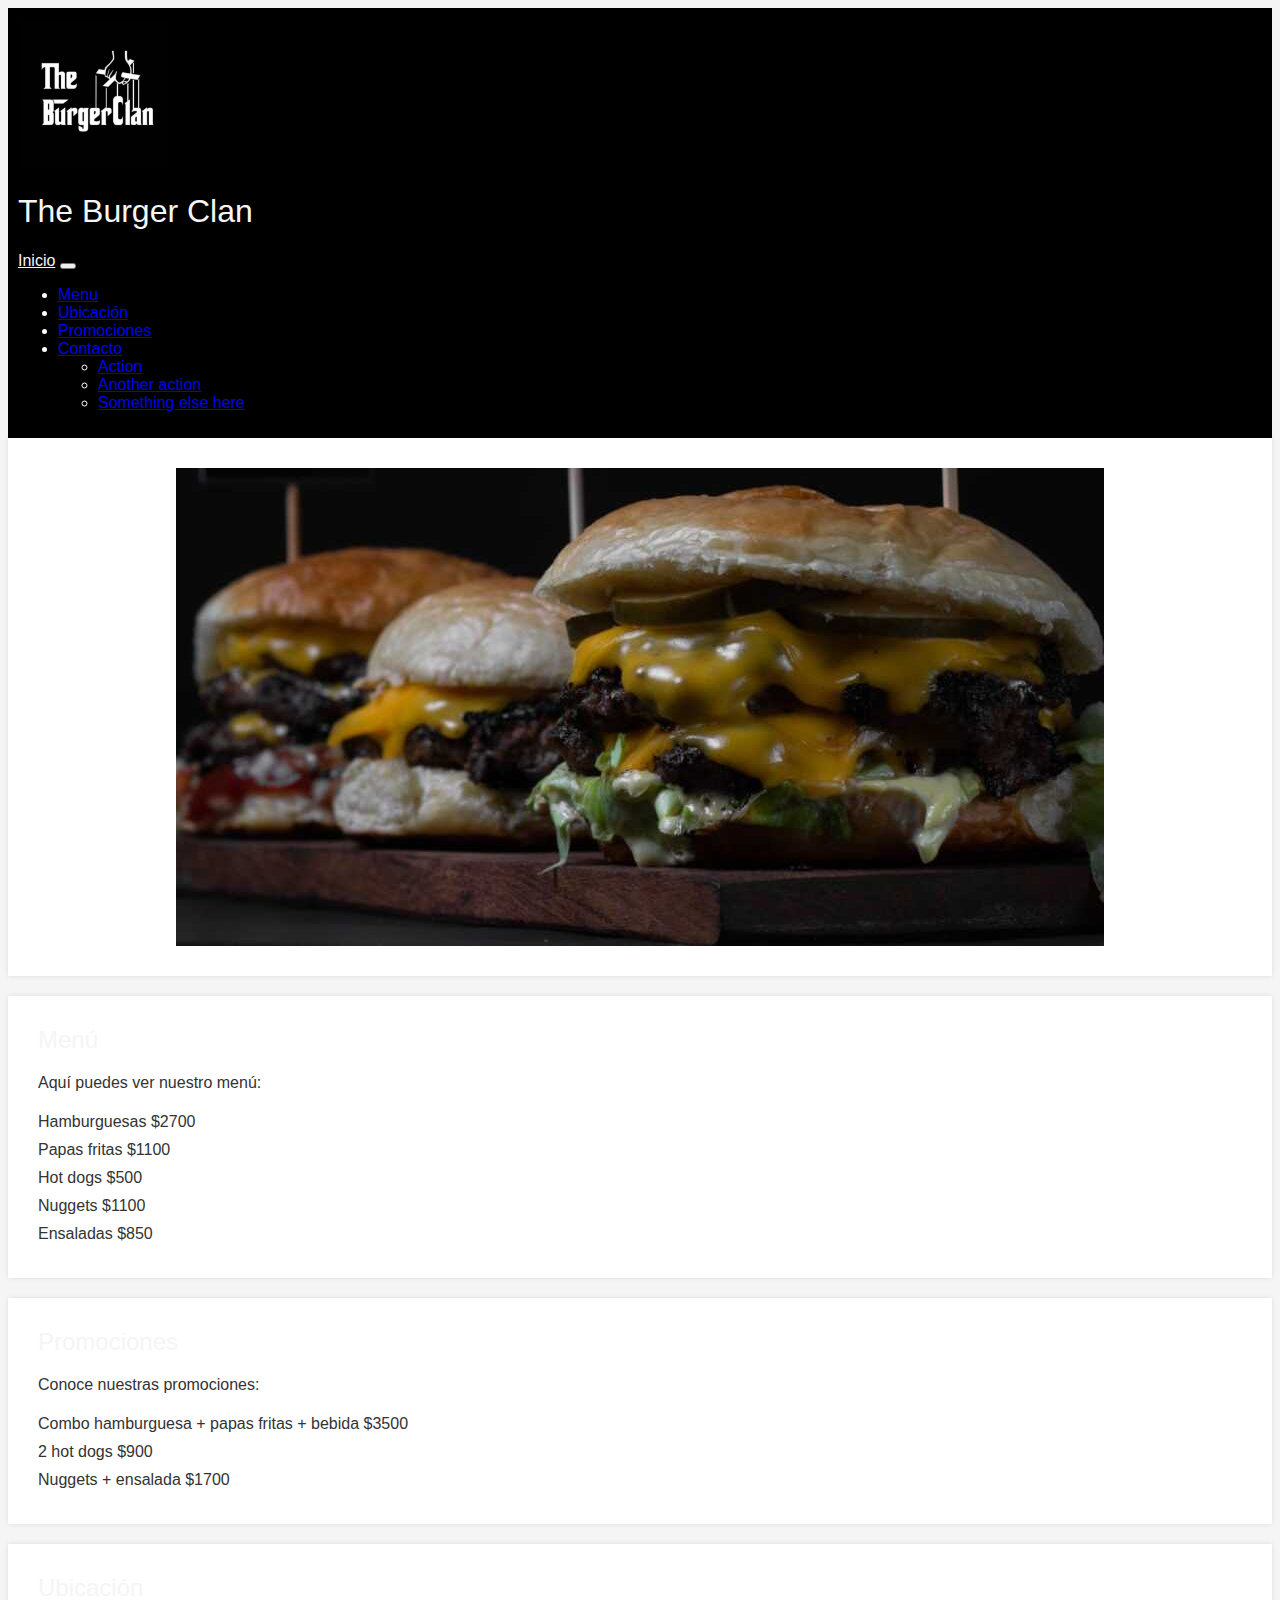
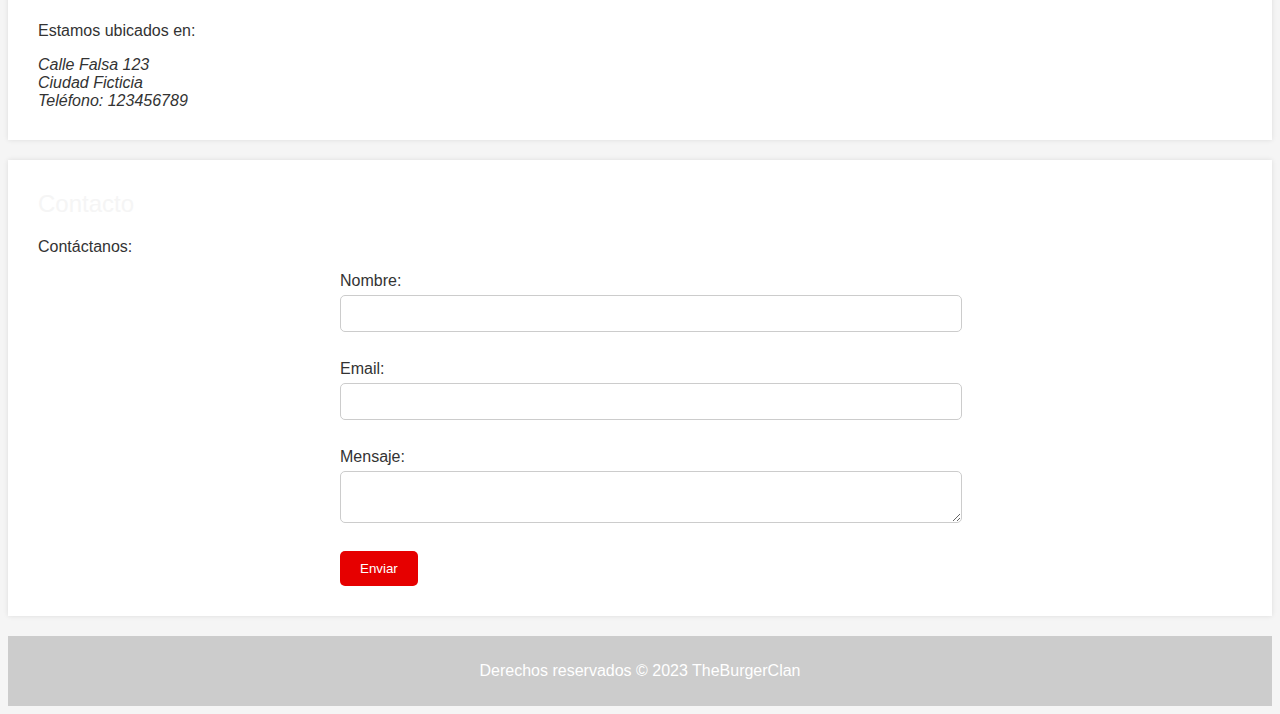
==== index.html @ cd456f53 "segundo commit" ====
<!DOCTYPE html>
<html>

<head>
    <meta charset="UTF-8">
    <title>TheBurgerClan</title>
    <link rel="stylesheet" href="./css/style.css">
    <link href="https://cdn.jsdelivr.net/npm/bootstrap@5.3.0-alpha3/dist/css/bootstrap.min.css" rel="stylesheet"
        integrity="sha384-KK94CHFLLe+nY2dmCWGMq91rCGa5gtU4mk92HdvYe+M/SXH301p5ILy+dN9+nJOZ" crossorigin="anonymous">
</head>

<body>
    <header class="index-header">
        <div class="logotbc">
            <a href="./index.html"><img src="./assets/logotbc.jpg" alt="logotbc"></a>
        </div>
        <h1>The Burger Clan</h1>
        <nav class="navbar navbar-expand-lg bg-body-tertiary">
            <div class="container-fluid">
                <a class="navbar-brand" href="#">Inicio</a>
                <button class="navbar-toggler" type="button" data-bs-toggle="collapse"
                    data-bs-target="#navbarNavDropdown" aria-controls="navbarNavDropdown" aria-expanded="false"
                    aria-label="Toggle navigation">
                    <span class="navbar-toggler-icon"></span>
                </button>
                <div class="collapse navbar-collapse" id="navbarNavDropdown">
                    <ul class="navbar-nav">
                        <li class="nav-item">
                            <a class="nav-link active" aria-current="page" href="#">Menu</a>
                        </li>
                        <li class="nav-item">
                            <a class="nav-link" href="#">Ubicación</a>
                        </li>
                        <li class="nav-item">
                            <a class="nav-link" href="#">Promociones</a>
                        </li>
                        <li class="nav-item dropdown">
                            <a class="nav-link dropdown-toggle" href="#" role="button" data-bs-toggle="dropdown"
                                aria-expanded="false">
                                Contacto
                            </a>
                            <ul class="dropdown-menu">
                                <li><a class="dropdown-item" href="#">Action</a></li>
                                <li><a class="dropdown-item" href="#">Another action</a></li>
                                <li><a class="dropdown-item" href="#">Something else here</a></li>
                            </ul>
                        </li>
                    </ul>
                </div>
            </div>
        </nav>
    </header>

    <main>
        <section id="banner">
            <img src="./assets/Banner-TBC.jpg" alt="Banner de TheBurgerClan">
        </section>

        <section id="menu">
            <h2>Menú</h2>
            <p>Aquí puedes ver nuestro menú:</p>
            <ul>
                <li>Hamburguesas $2700 </li>
                <li>Papas fritas $1100</li>
                <li>Hot dogs $500</li>
                <li>Nuggets $1100</li>
                <li>Ensaladas $850</li>
            </ul>
        </section>

        <section id="promociones">
            <h2>Promociones</h2>
            <p>Conoce nuestras promociones:</p>
            <ul>
                <li>Combo hamburguesa + papas fritas + bebida $3500</li>
                <li>2 hot dogs $900</li>
                <li>Nuggets + ensalada $1700</li>
            </ul>
        </section>

        <section id="ubicacion">
            <h2>Ubicación</h2>
            <p>Estamos ubicados en:</p>
            <address>
                Calle Falsa 123<br>
                Ciudad Ficticia<br>
                Teléfono: 123456789
            </address>
        </section>

        <section id="contacto">
            <h2>Contacto</h2>
            <p>Contáctanos:</p>
            <form>
                <label for="nombre">Nombre:</label>
                <input type="text" id="nombre" name="nombre"><br>

                <label for="email">Email:</label>
                <input type="email" id="email" name="email"><br>

                <label for="mensaje">Mensaje:</label>
                <textarea id="mensaje" name="mensaje"></textarea><br>

                <input type="submit" value="Enviar">
            </form>
        </section>
    </main>

    <footer>
        <p>Derechos reservados &copy; 2023 TheBurgerClan</p>
    </footer>
    <script src="https://cdn.jsdelivr.net/npm/bootstrap@5.3.0-alpha3/dist/js/bootstrap.bundle.min.js"
        integrity="sha384-ENjdO4Dr2bkBIFxQpeoTz1HIcje39Wm4jDKdf19U8gI4ddQ3GYNS7NTKfAdVQSZe"
        crossorigin="anonymous">
    </script>
        <script src="./javascript/pre-entrega1.js"></script>
</body>

</html>
---- css/style.css ----
@charset "UTF-8";
/* Estilos generales */
body {
  font-family: Arial, sans-serif;
  background-color: #f5f5f5;
  color: #333333; }

h1,
h2,
h3 {
  font-weight: normal;
  color: whitesmoke; }

/* Encabezado */
header {
  background-color: black;
  padding: 10px;
  color: #ffffff; }

.logotbc img {
  width: 150px;
  height: 150px; }

.navbar .container-fluid {
  background-color: #000000; }
  .navbar .container-fluid .navbar-brand {
    color: whitesmoke; }
  .navbar .container-fluid .collapse .navbar-nav .navitem .navlink {
    color: whitesmoke; }

/* Banner */
#banner img {
  display: block;
  margin: 0 auto;
  max-width: 100%;
  height: auto; }

/* Secciones */
section {
  padding: 30px;
  margin-bottom: 20px;
  background-color: #ffffff;
  box-shadow: 0 0 5px rgba(0, 0, 0, 0.1); }

section h2 {
  margin-top: 0; }

section ul {
  list-style: none;
  margin: 0;
  padding: 0; }

section ul li {
  padding: 5px 0; }

/* Formulario de contacto */
form {
  max-width: 600px;
  margin: 0 auto; }

label {
  display: block;
  margin-bottom: 5px; }

input[type="text"],
input[type="email"],
textarea {
  display: block;
  width: 100%;
  padding: 10px;
  margin-bottom: 10px;
  border-radius: 5px;
  border: 1px solid #cccccc; }

input[type="submit"] {
  background-color: #e60000;
  color: #ffffff;
  border: none;
  padding: 10px 20px;
  border-radius: 5px;
  cursor: pointer; }

input[type="submit"]:hover {
  background-color: #cc0000; }

/* Pie de página */
footer {
  background-color: #cccccc;
  padding: 10px;
  text-align: center;
  color: #ffffff; }
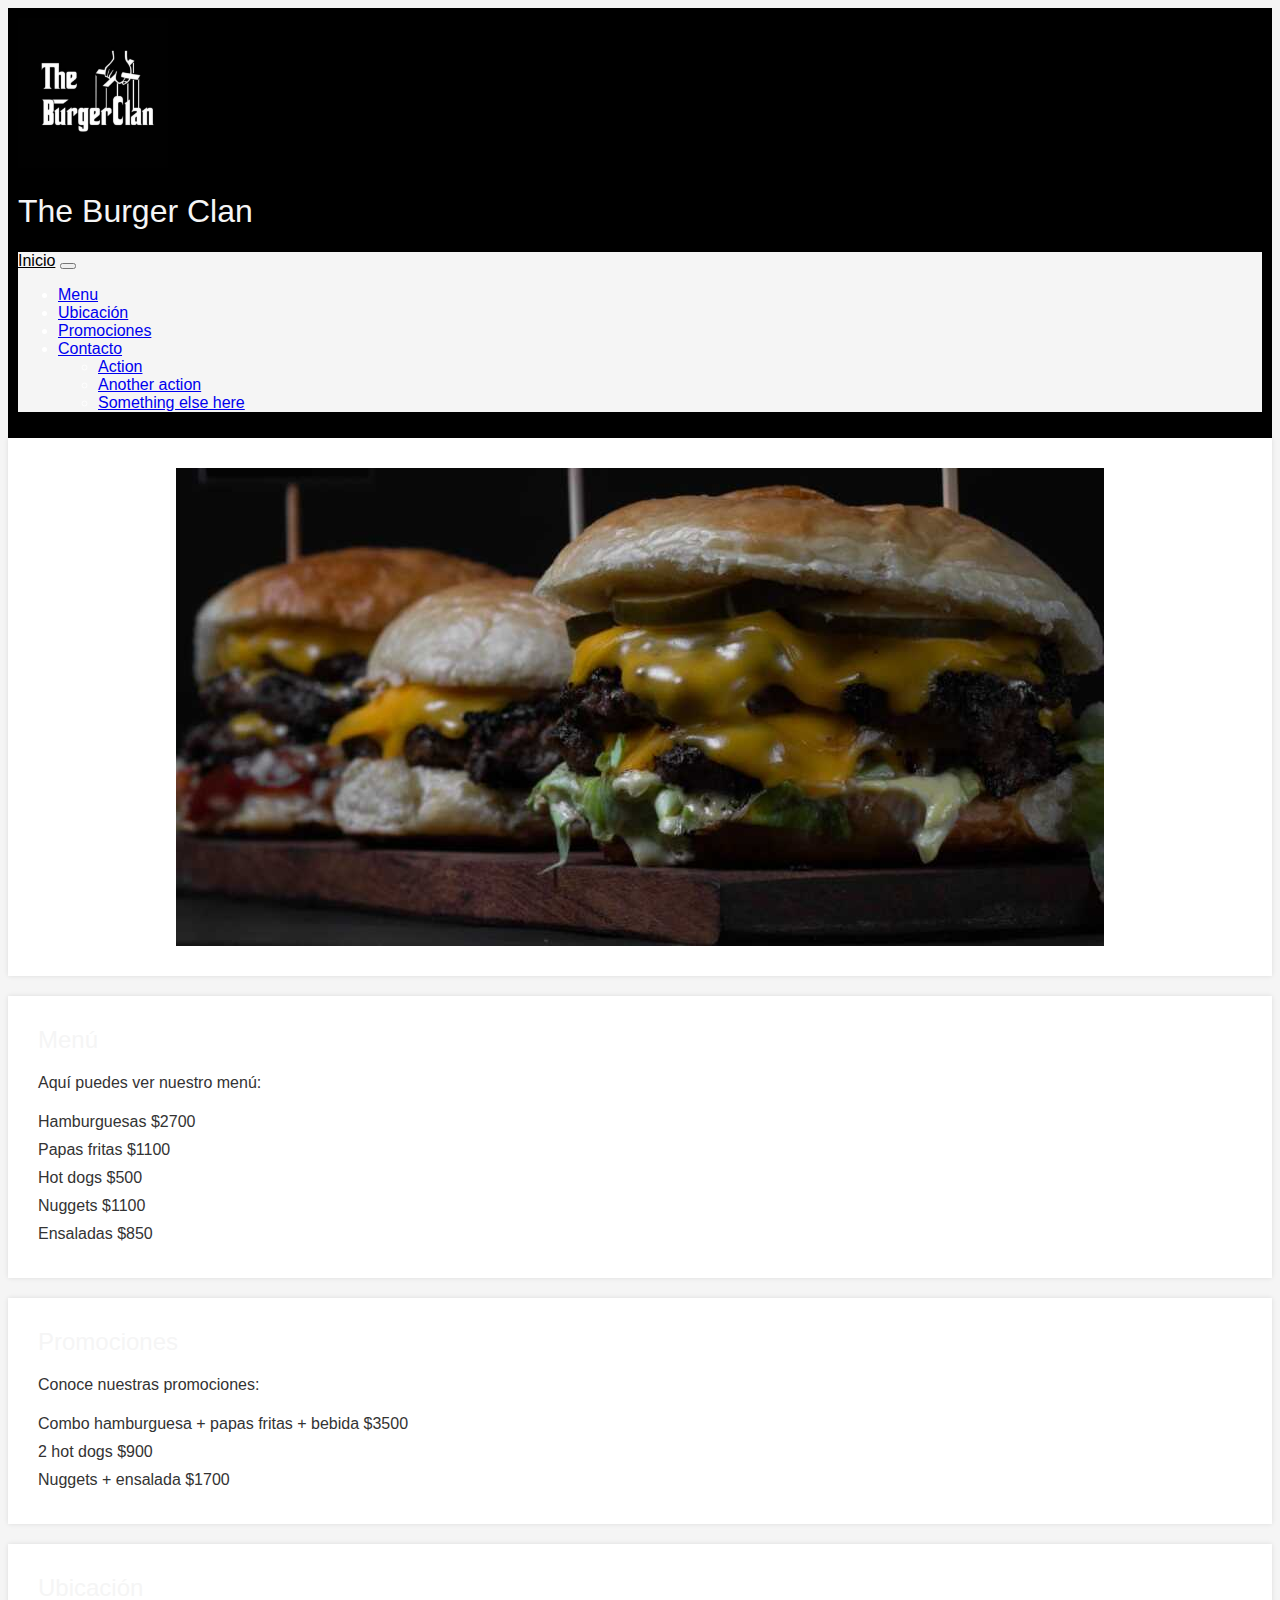
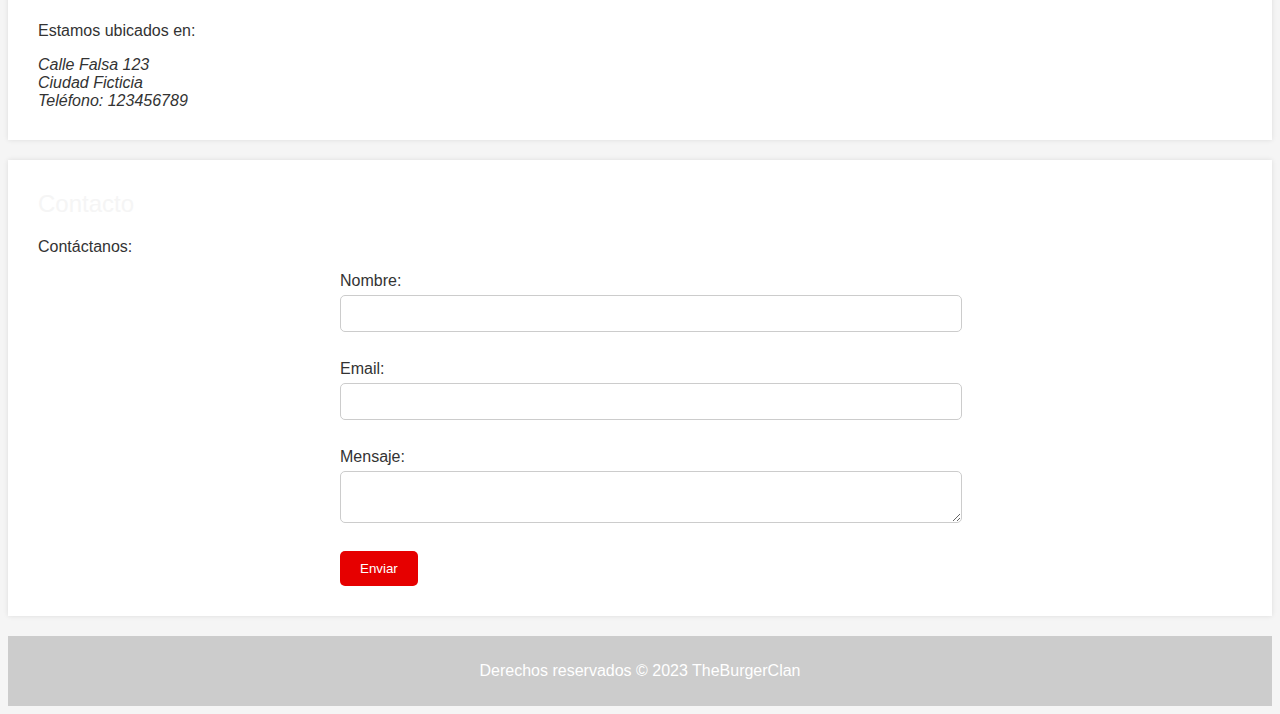
==== commit e2d9585e: "preentrega2" ====
--- a/index.html
+++ b/index.html
@@ -113,7 +113,8 @@
         integrity="sha384-ENjdO4Dr2bkBIFxQpeoTz1HIcje39Wm4jDKdf19U8gI4ddQ3GYNS7NTKfAdVQSZe"
         crossorigin="anonymous">
     </script>
-        <script src="./javascript/pre-entrega1.js"></script>
+    <script src="./javascript/productos.js"></script>
+    <script src="./javascript/pre-entrega1.js"></script>
 </body>
 
 </html>--- a/css/style.css
+++ b/css/style.css
@@ -21,10 +21,12 @@
   width: 150px;
   height: 150px; }
 
+ .navbar{
+    background-color: whitesmoke;}
 .navbar .container-fluid {
-  background-color: #000000; }
+  background-color: whitesmoke; }
   .navbar .container-fluid .navbar-brand {
-    color: whitesmoke; }
+    color: rgb(0, 0, 0); }
   .navbar .container-fluid .collapse .navbar-nav .navitem .navlink {
     color: whitesmoke; }
 
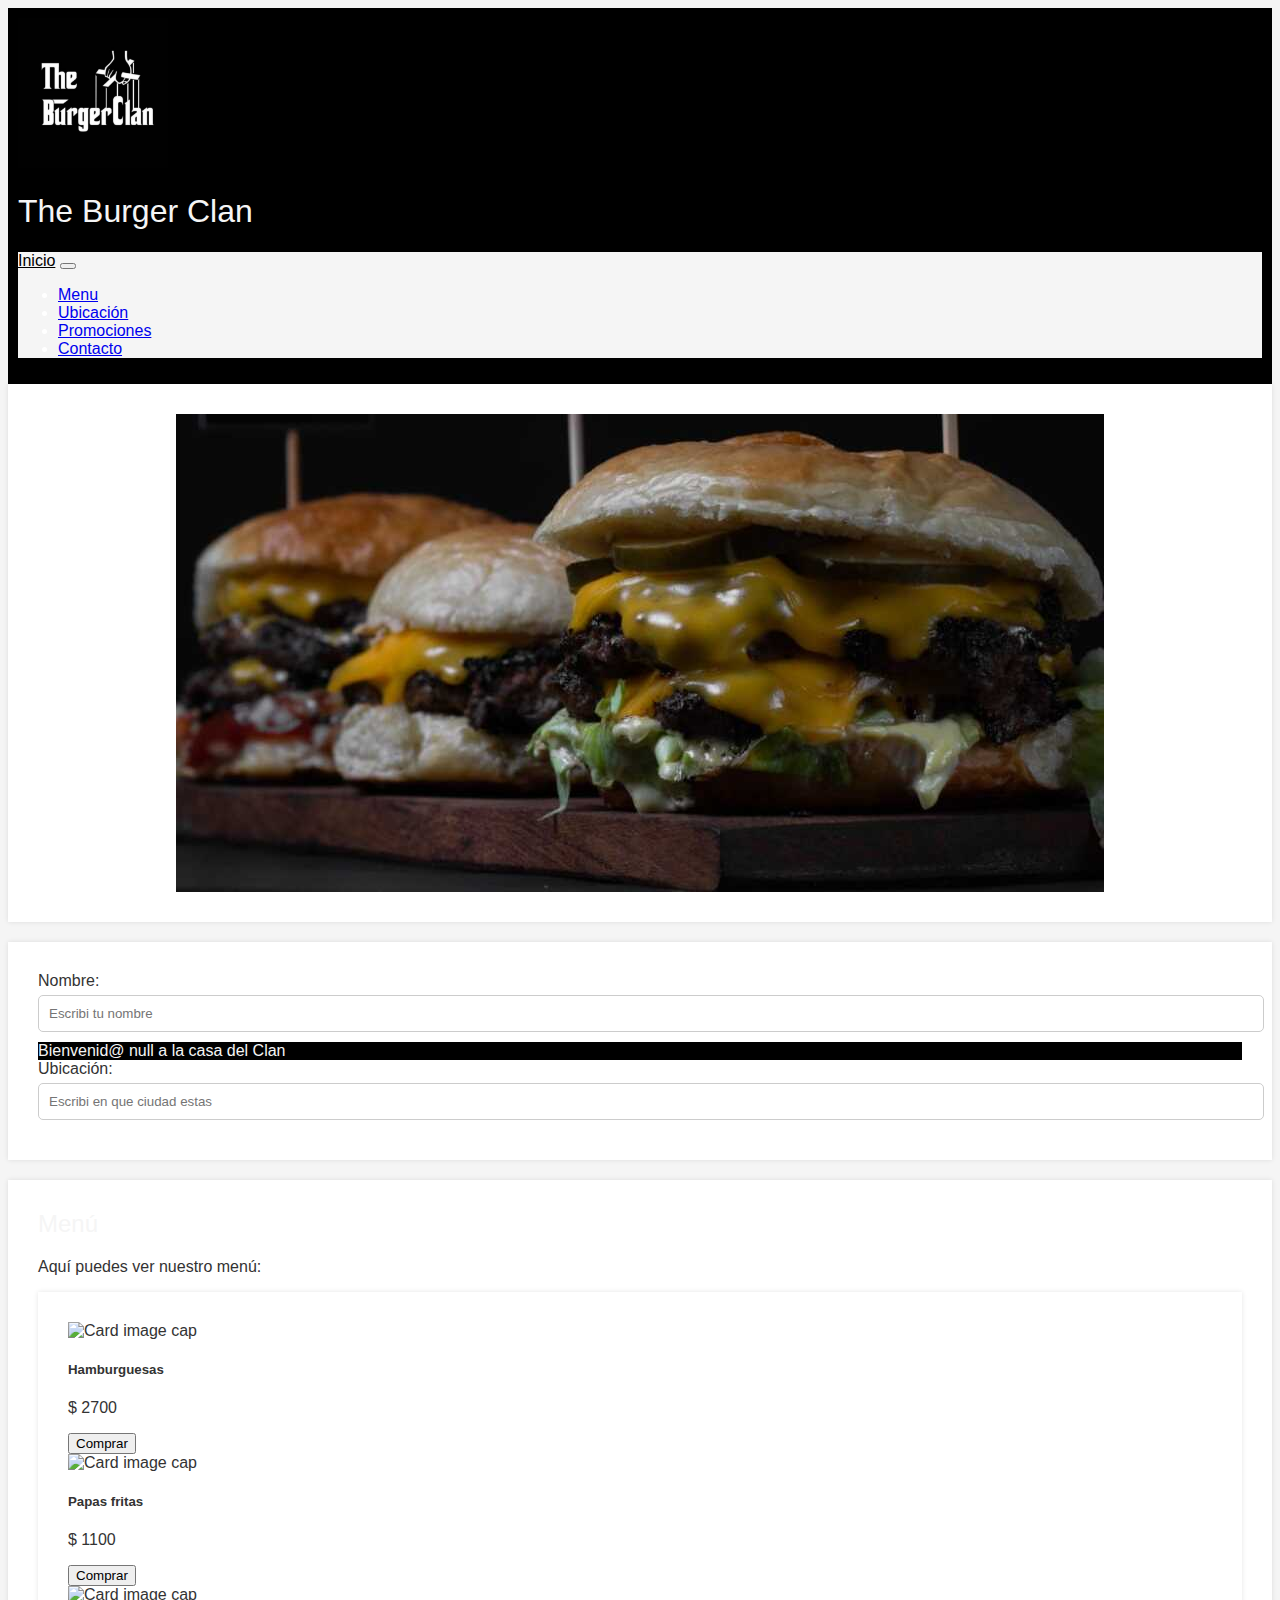
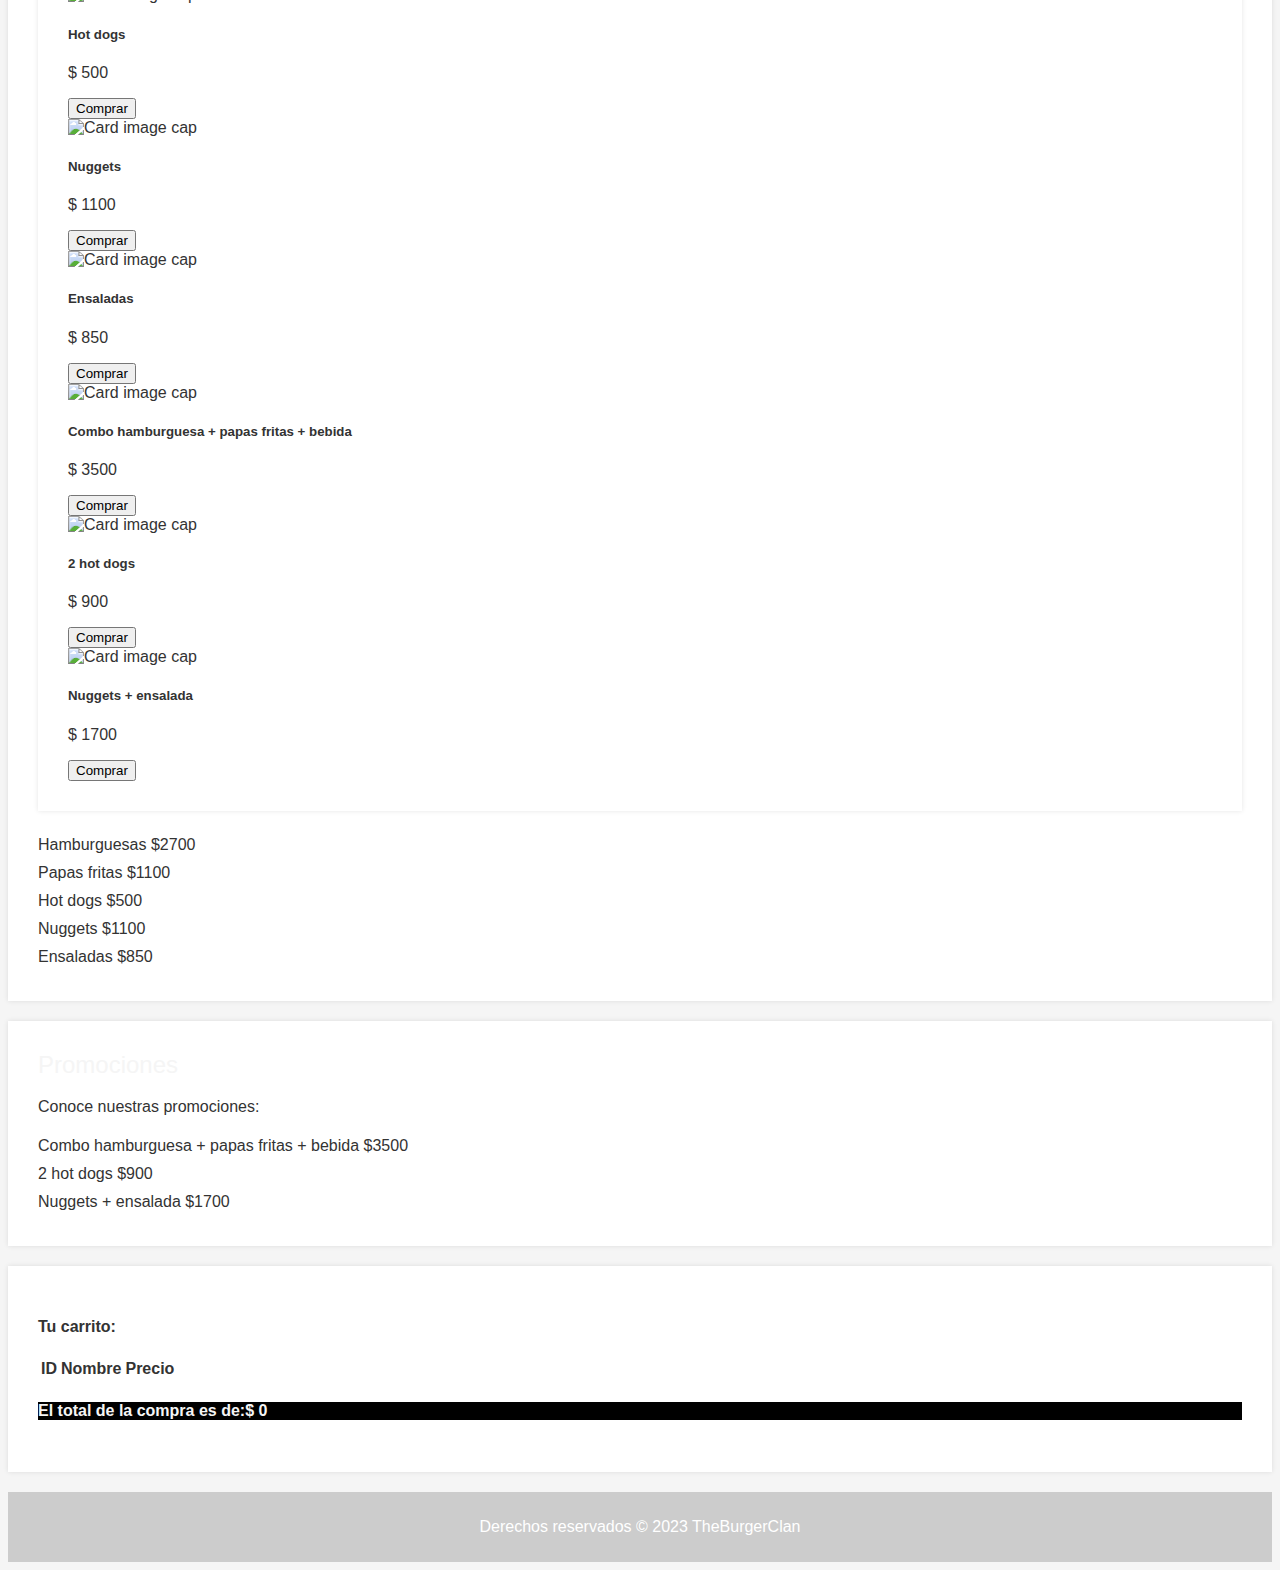
==== commit bb7f4aaf: "terminamos de agregar DOM" ====
--- a/index.html
+++ b/index.html
@@ -35,15 +35,9 @@
                             <a class="nav-link" href="#">Promociones</a>
                         </li>
                         <li class="nav-item dropdown">
-                            <a class="nav-link dropdown-toggle" href="#" role="button" data-bs-toggle="dropdown"
-                                aria-expanded="false">
+                            <a class="nav-link dropdown-toggle" href="./pages/contacto.html">
                                 Contacto
                             </a>
-                            <ul class="dropdown-menu">
-                                <li><a class="dropdown-item" href="#">Action</a></li>
-                                <li><a class="dropdown-item" href="#">Another action</a></li>
-                                <li><a class="dropdown-item" href="#">Something else here</a></li>
-                            </ul>
                         </li>
                     </ul>
                 </div>
@@ -55,10 +49,27 @@
         <section id="banner">
             <img src="./assets/Banner-TBC.jpg" alt="Banner de TheBurgerClan">
         </section>
-
+        <section>
+            <article>
+                <label>Nombre:</label>
+                <input id="nombreUsuario" type="text" placeholder="Escribi tu nombre">
+            </article>
+            <div id="tituloSaludo"></div>
+            <article>
+                <label>Ubicación:</label>
+                <input id="ubicacion" type="text" placeholder="Escribi en que ciudad estas">
+            </article>
+            <div id="ubicacionUsuario"></div>
+        </section>
         <section id="menu">
             <h2>Menú</h2>
             <p>Aquí puedes ver nuestro menú:</p>
+            <!--<article id="cartas" class="row">
+               cards 
+           </article> -->
+             <section id="cartas" class="row">
+          <!-- Aqui los productos -->
+            </section>
             <ul>
                 <li>Hamburguesas $2700 </li>
                 <li>Papas fritas $1100</li>
@@ -66,8 +77,10 @@
                 <li>Nuggets $1100</li>
                 <li>Ensaladas $850</li>
             </ul>
+
+            <!-- <div id="totalCompra"></div> -->
+
         </section>
-
         <section id="promociones">
             <h2>Promociones</h2>
             <p>Conoce nuestras promociones:</p>
@@ -77,44 +90,32 @@
                 <li>Nuggets + ensalada $1700</li>
             </ul>
         </section>
-
-        <section id="ubicacion">
-            <h2>Ubicación</h2>
-            <p>Estamos ubicados en:</p>
-            <address>
-                Calle Falsa 123<br>
-                Ciudad Ficticia<br>
-                Teléfono: 123456789
-            </address>
-        </section>
-
-        <section id="contacto">
-            <h2>Contacto</h2>
-            <p>Contáctanos:</p>
-            <form>
-                <label for="nombre">Nombre:</label>
-                <input type="text" id="nombre" name="nombre"><br>
-
-                <label for="email">Email:</label>
-                <input type="email" id="email" name="email"><br>
-
-                <label for="mensaje">Mensaje:</label>
-                <textarea id="mensaje" name="mensaje"></textarea><br>
-
-                <input type="submit" value="Enviar">
-            </form>
-        </section>
+        <section>
+            <h4>Tu carrito:</h4>
+            <table class="table table-striped">
+              <thead>
+                <tr>
+                  <th>ID</th>
+                  <th>Nombre</th>
+                  <th>Precio</th>
+                </tr>
+              </thead>
+              <tbody id="tablabody">
+                <!-- aqui tabla carrito -->
+              </tbody>
+            </table>
+            <h4 id="totalCompra"></h4>
+          </section>
     </main>
-
     <footer>
         <p>Derechos reservados &copy; 2023 TheBurgerClan</p>
     </footer>
     <script src="https://cdn.jsdelivr.net/npm/bootstrap@5.3.0-alpha3/dist/js/bootstrap.bundle.min.js"
-        integrity="sha384-ENjdO4Dr2bkBIFxQpeoTz1HIcje39Wm4jDKdf19U8gI4ddQ3GYNS7NTKfAdVQSZe"
-        crossorigin="anonymous">
-    </script>
+        integrity="sha384-ENjdO4Dr2bkBIFxQpeoTz1HIcje39Wm4jDKdf19U8gI4ddQ3GYNS7NTKfAdVQSZe" crossorigin="anonymous">
+        </script>
     <script src="./javascript/productos.js"></script>
     <script src="./javascript/pre-entrega1.js"></script>
+    <script src="./javascript/codigo.js"></script>
 </body>
 
 </html>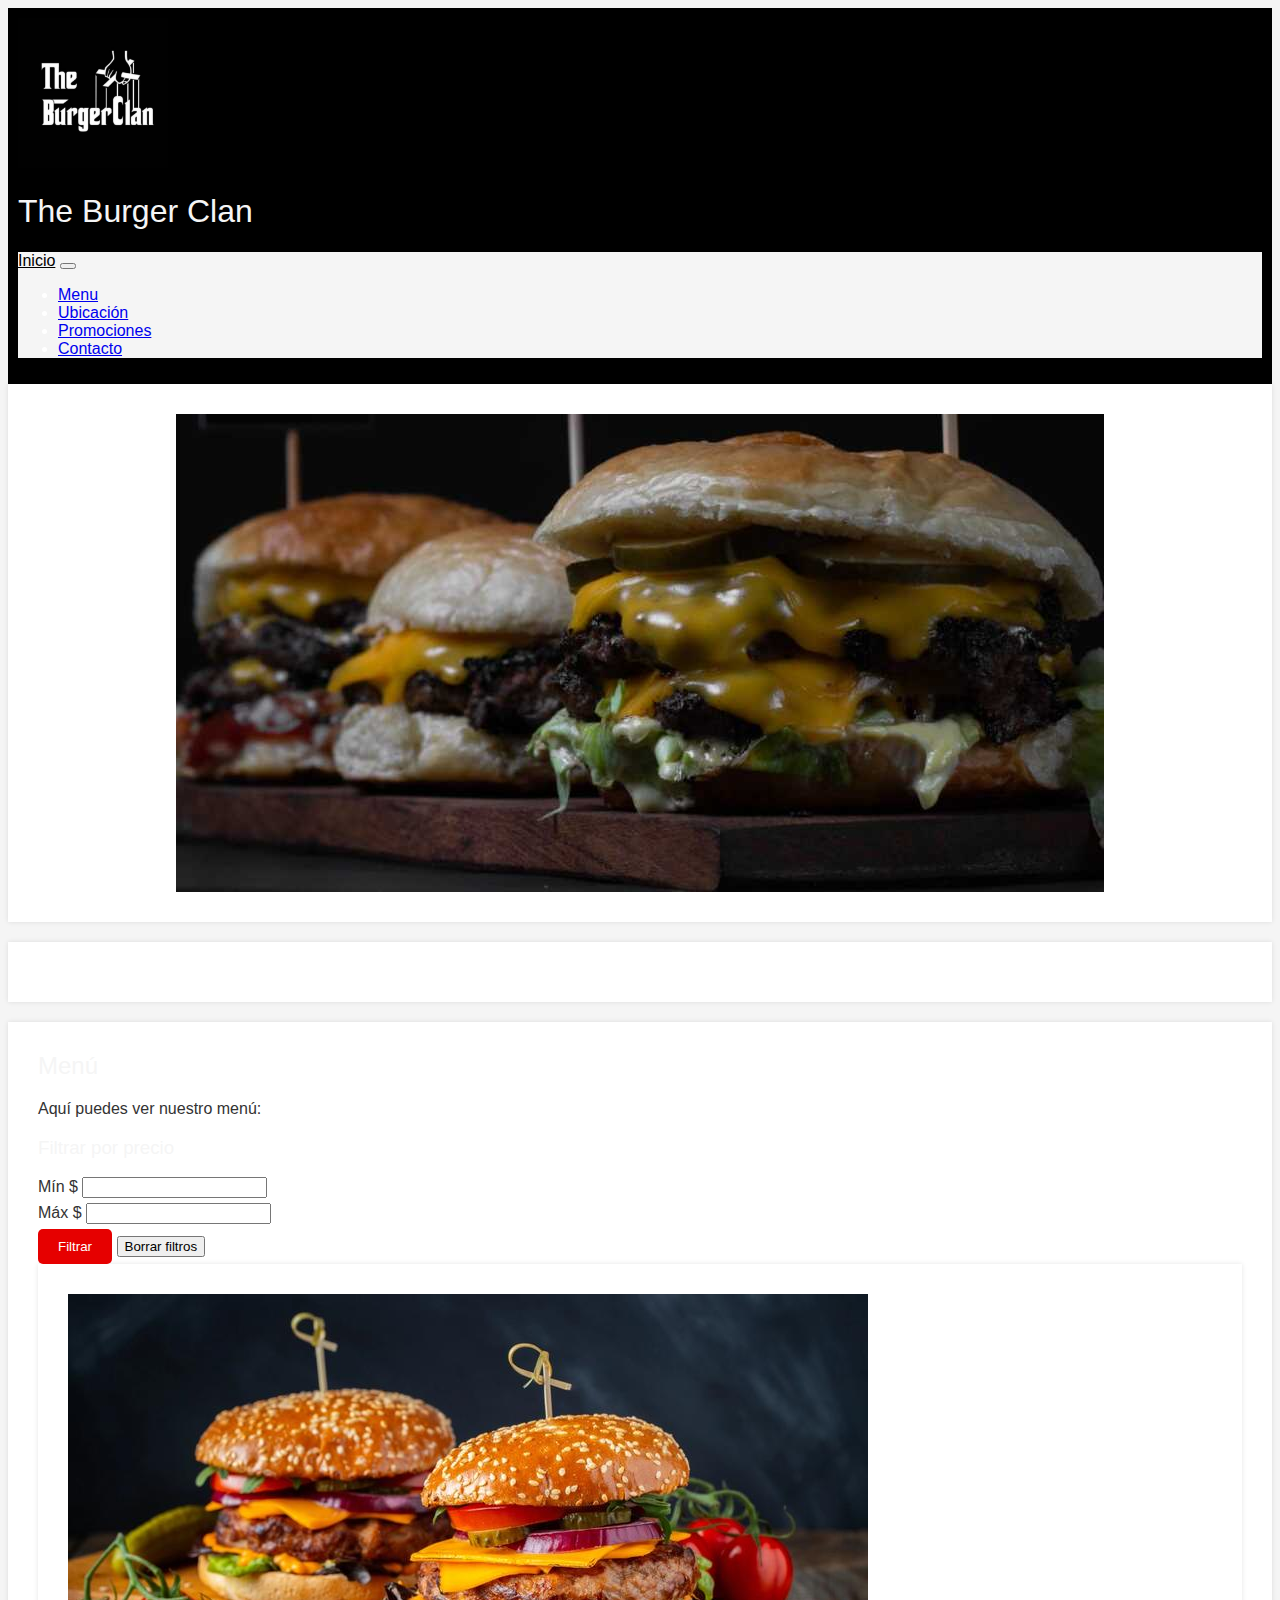
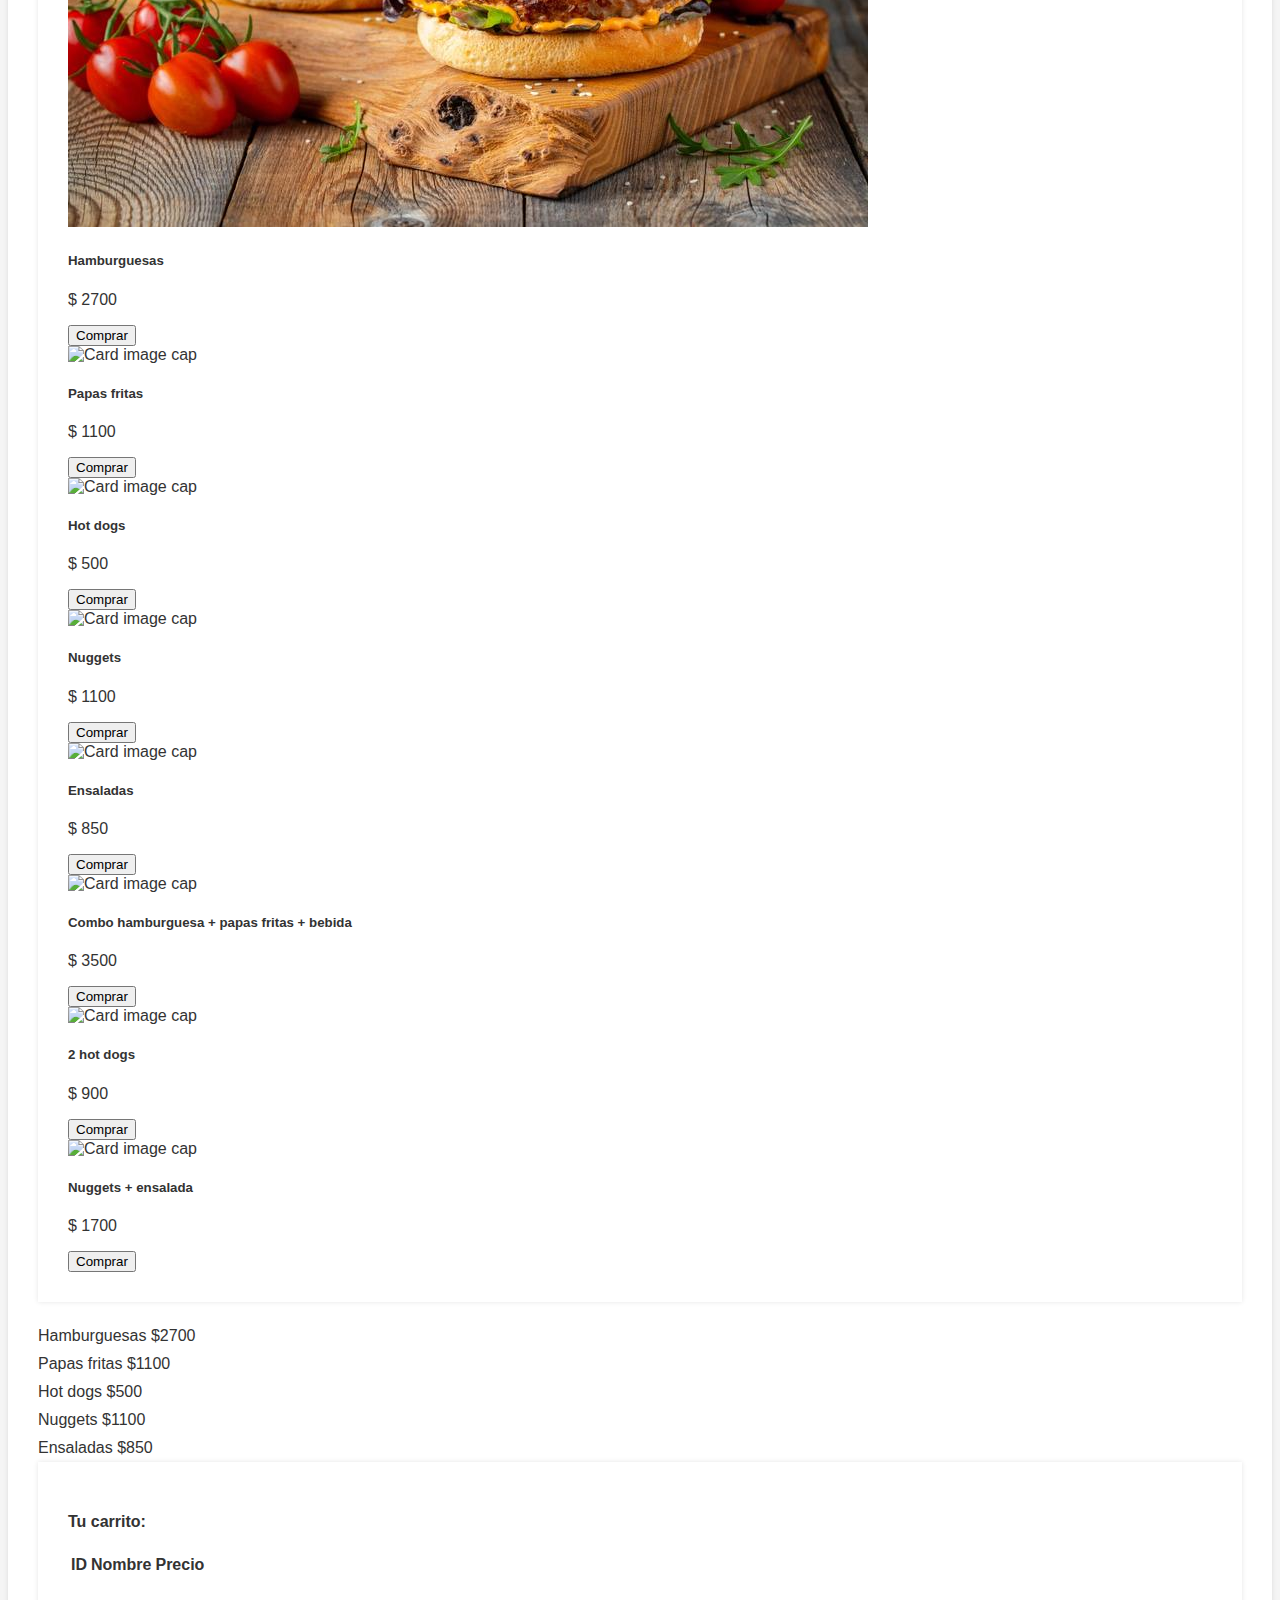
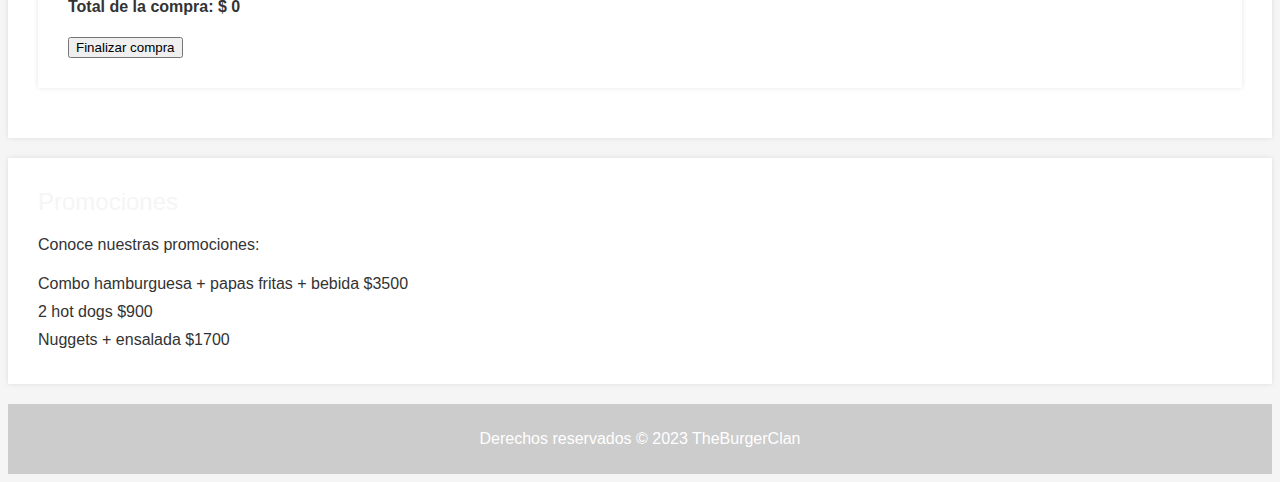
==== commit 320cf9c1: "Fin de la pre-entrega3" ====
--- a/index.html
+++ b/index.html
@@ -50,36 +50,51 @@
             <img src="./assets/Banner-TBC.jpg" alt="Banner de TheBurgerClan">
         </section>
         <section>
-            <article>
-                <label>Nombre:</label>
-                <input id="nombreUsuario" type="text" placeholder="Escribi tu nombre">
-            </article>
-            <div id="tituloSaludo"></div>
-            <article>
-                <label>Ubicación:</label>
-                <input id="ubicacion" type="text" placeholder="Escribi en que ciudad estas">
-            </article>
-            <div id="ubicacionUsuario"></div>
         </section>
         <section id="menu">
             <h2>Menú</h2>
             <p>Aquí puedes ver nuestro menú:</p>
-            <!--<article id="cartas" class="row">
-               cards 
-           </article> -->
-             <section id="cartas" class="row">
-          <!-- Aqui los productos -->
+            <div>
+                <h3>Filtrar por precio</h3>
+                <label for="min">
+                    Mín $
+                    <input type="number" name="min" id="min" min="0" maxlength="6">
+                </label>
+                <label for="max">
+                    Máx $
+                    <input type="number" name="max" id="max" max="300000" maxlength="6">
+                </label>
+                <input type="submit" value="Filtrar" class="btn btn-dark" id="filtro">
+                <button id="borrarFiltros" class="btn btn-dark">Borrar filtros</button>
+            </div>
+            <section id="cartas" class="row">
+                <!-- Aqui los productos -->
             </section>
             <ul>
-                <li>Hamburguesas $2700 </li>
+                <li>Hamburguesas $2700</li>
                 <li>Papas fritas $1100</li>
                 <li>Hot dogs $500</li>
                 <li>Nuggets $1100</li>
                 <li>Ensaladas $850</li>
             </ul>
 
-            <!-- <div id="totalCompra"></div> -->
-
+            <section>
+                <h4>Tu carrito:</h4>
+                <table class="table table-striped">
+                    <thead>
+                        <tr>
+                            <th>ID</th>
+                            <th>Nombre</th>
+                            <th>Precio</th>
+                        </tr>
+                    </thead>
+                    <tbody id="tablabody">
+                        <!-- aqui tabla carrito -->
+                    </tbody>
+                </table>
+                <h4 id="totalCompra"></h4>
+                <button id="finalizarCompra" class="btn btn-primary">Finalizar compra</button>
+            </section>
         </section>
         <section id="promociones">
             <h2>Promociones</h2>
@@ -90,32 +105,15 @@
                 <li>Nuggets + ensalada $1700</li>
             </ul>
         </section>
-        <section>
-            <h4>Tu carrito:</h4>
-            <table class="table table-striped">
-              <thead>
-                <tr>
-                  <th>ID</th>
-                  <th>Nombre</th>
-                  <th>Precio</th>
-                </tr>
-              </thead>
-              <tbody id="tablabody">
-                <!-- aqui tabla carrito -->
-              </tbody>
-            </table>
-            <h4 id="totalCompra"></h4>
-          </section>
     </main>
     <footer>
         <p>Derechos reservados &copy; 2023 TheBurgerClan</p>
     </footer>
     <script src="https://cdn.jsdelivr.net/npm/bootstrap@5.3.0-alpha3/dist/js/bootstrap.bundle.min.js"
-        integrity="sha384-ENjdO4Dr2bkBIFxQpeoTz1HIcje39Wm4jDKdf19U8gI4ddQ3GYNS7NTKfAdVQSZe" crossorigin="anonymous">
-        </script>
+        integrity="sha384-ENjdO4Dr2bkBIFxQpeoTz1HIcje39Wm4jDKdf19U8gI4ddQ3GYNS7NTKfAdVQSZe" crossorigin="anonymous"></script>
     <script src="./javascript/productos.js"></script>
     <script src="./javascript/pre-entrega1.js"></script>
     <script src="./javascript/codigo.js"></script>
 </body>
 
-</html>+</html>
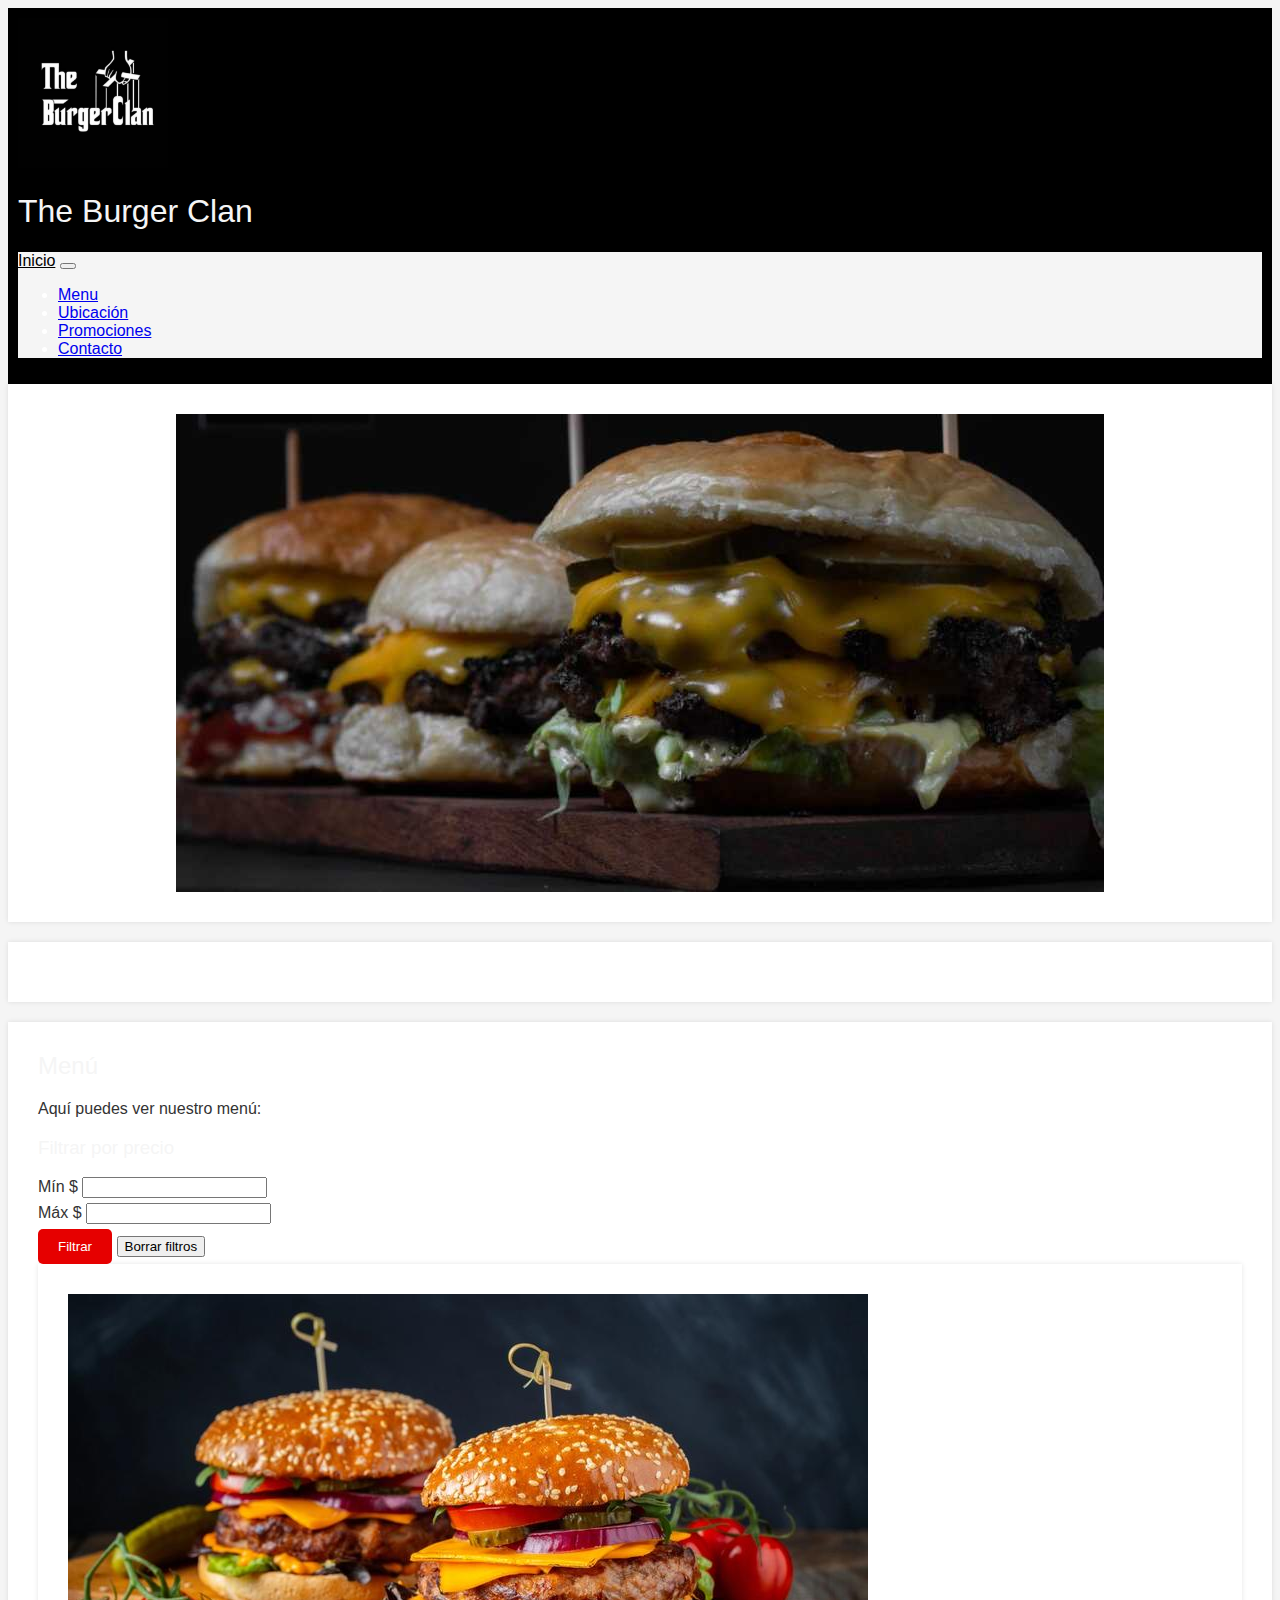
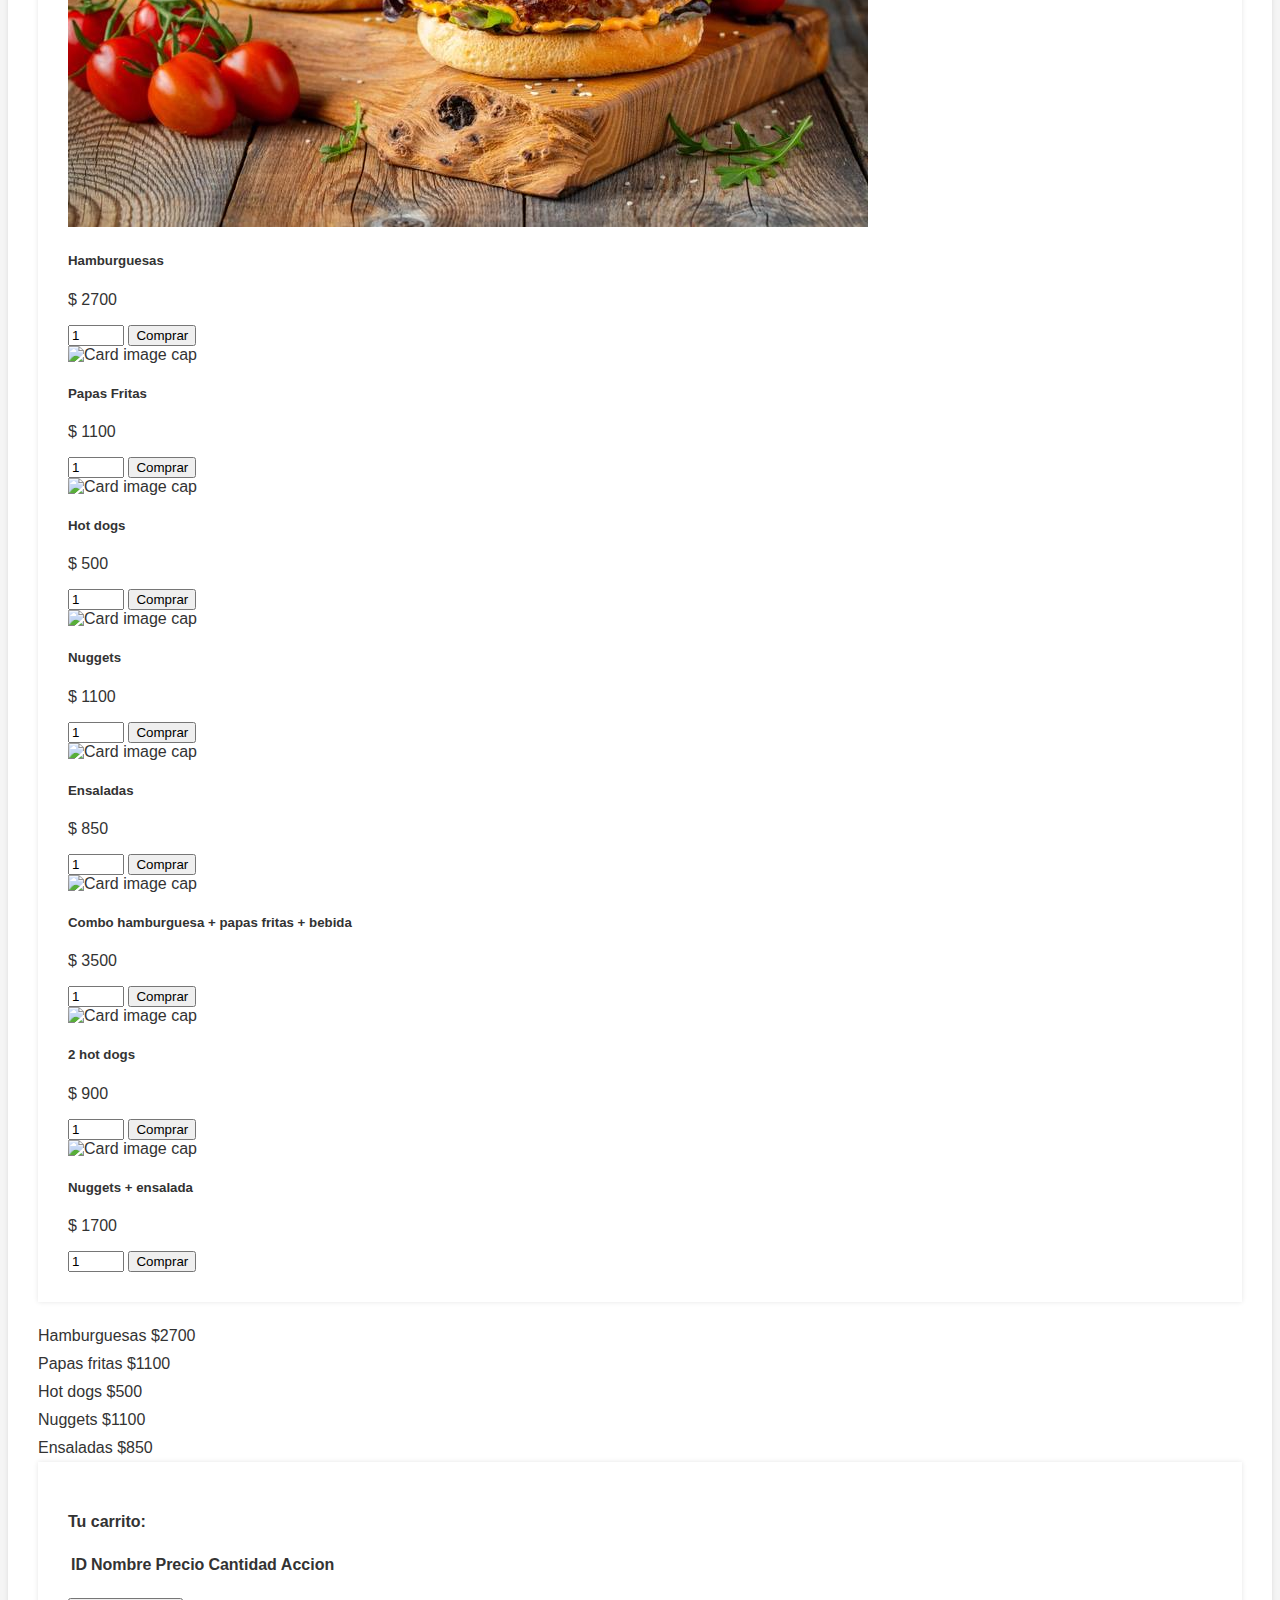
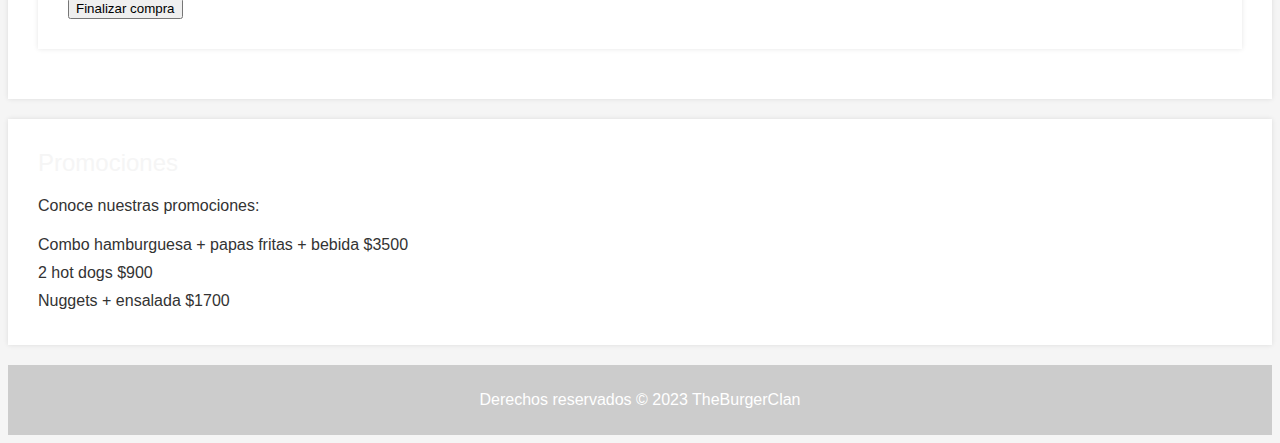
==== commit b97f33d0: "se agrega vaciar carrito, eliminar productos, cantidades, buttons, de aplica Swal (SweetAlert2) entr" ====
--- a/index.html
+++ b/index.html
@@ -3,12 +3,11 @@
 
 <head>
     <meta charset="UTF-8">
-    <title>TheBurgerClan</title>
+    <title>The Burger Clan</title>
     <link rel="stylesheet" href="./css/style.css">
     <link href="https://cdn.jsdelivr.net/npm/bootstrap@5.3.0-alpha3/dist/css/bootstrap.min.css" rel="stylesheet"
         integrity="sha384-KK94CHFLLe+nY2dmCWGMq91rCGa5gtU4mk92HdvYe+M/SXH301p5ILy+dN9+nJOZ" crossorigin="anonymous">
 </head>
-
 <body>
     <header class="index-header">
         <div class="logotbc">
@@ -86,6 +85,8 @@
                             <th>ID</th>
                             <th>Nombre</th>
                             <th>Precio</th>
+                            <th>Cantidad</th>
+                            <th>Accion</th>
                         </tr>
                     </thead>
                     <tbody id="tablabody">
@@ -111,9 +112,7 @@
     </footer>
     <script src="https://cdn.jsdelivr.net/npm/bootstrap@5.3.0-alpha3/dist/js/bootstrap.bundle.min.js"
         integrity="sha384-ENjdO4Dr2bkBIFxQpeoTz1HIcje39Wm4jDKdf19U8gI4ddQ3GYNS7NTKfAdVQSZe" crossorigin="anonymous"></script>
-    <script src="./javascript/productos.js"></script>
-    <script src="./javascript/pre-entrega1.js"></script>
     <script src="./javascript/codigo.js"></script>
+    <script src="https://cdn.jsdelivr.net/npm/sweetalert2@10"></script>
 </body>
-
 </html>
--- a/css/style.css
+++ b/css/style.css
@@ -21,7 +21,7 @@
   width: 150px;
   height: 150px; }
 
- .navbar{
+.navbar{
     background-color: whitesmoke;}
 .navbar .container-fluid {
   background-color: whitesmoke; }
